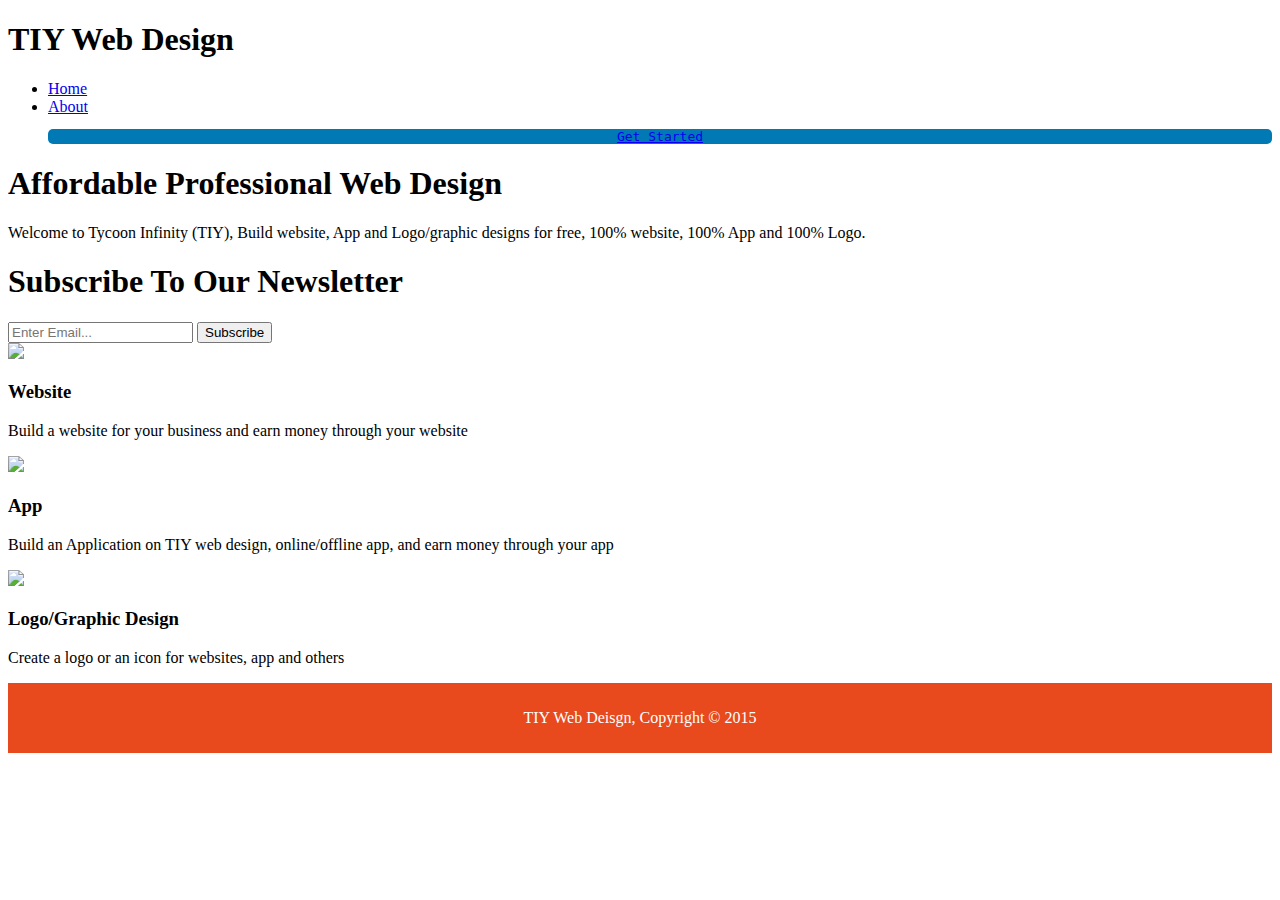
==== index.html @ d78231e3 "Add files via upload" ====
<!DOCTYPE html>
<html>
  <head>
    <meta charset="UTF-8"><meta http-equiv="X-UA-Compatible" content="IE=edge"><meta name="viewport" content="width=device-width, initial-scale=1.0,maximum-scale=1.0, minimum-scale=1.0">
    <meta name="description" content="Affordable and professional web design">
	  <meta name="keywords" content="web design, affordable web design, professional web design">
  	<meta name="author" content="Brad Traversy">
  	<meta name="robots" content="index, follow, max-image-preview:large, max-snippet:-1, max-video-preview:-1"><meta name="google-site-verification" content="google4529c80fe439d379.html">
    <title>TIY Web Deisgn | Welcome</title>
    <link rel="stylesheet" href="./css/style.css">
    <link rel="icon" href="img/logo_css.png">
  </head>
  <body>
    <header>
      <div class="container">
        <div id="branding">
          <h1><span class="highlight">TIY</span> Web Design</h1>
        </div>
        <nav>
          <ul>
            <li class="current"><a href="index.html">Home</a></li>
            <li><a href="about.html">About</a></li>
            <p style="margin-bottom:10px;text-align:center; background:#0079b5;font-family:monospace;border-radius:5px;"><a href="services.html">Get Started</a><p>
          </ul>
        </nav>
      </div>
    </header>

    <section id="showcase">
      <div class="container">
        <h1>Affordable Professional Web Design</h1>
        <p>Welcome to Tycoon Infinity (TIY), Build website, App and Logo/graphic designs for free, 100% website, 100% App and 100% Logo.</p>
      </div>
    </section>

    <section id="newsletter">
      <div class="container">
        <h1>Subscribe To Our Newsletter</h1>
        <form>
          <input type="email" placeholder="Enter Email..." required>
          <button type="submit" class="button_1">Subscribe</button>
        </form>
      </div>
    </section>

    <section id="boxes">
      <div class="container">
        <div class="box">
          <img src="./img/logo_html.png">
          <h3>Website</h3>
          <p>Build a website for your business and earn money through your website</p>
        </div>
        <div class="box">
          <img src="./img/logo_css.png">
          <h3>App</h3>
          <p>Build an Application on TIY web design, online/offline app, and earn money through your app</p>
        </div>
        <div class="box">
          <img src="./img/logo_brush.png">
          <h3>Logo/Graphic Design</h3>
          <p>Create a logo or an icon for websites, app and others</p>
        </div>
      </div>
    </section>

    <footer style="padding:10px;
  margin-top:10px;
  color:#ffffff;
  background-color:#e8491d;
  text-align: center;">
       
      <p>TIY Web Deisgn, Copyright &copy; 2015</p>
    </footer>
  </body>
</html>
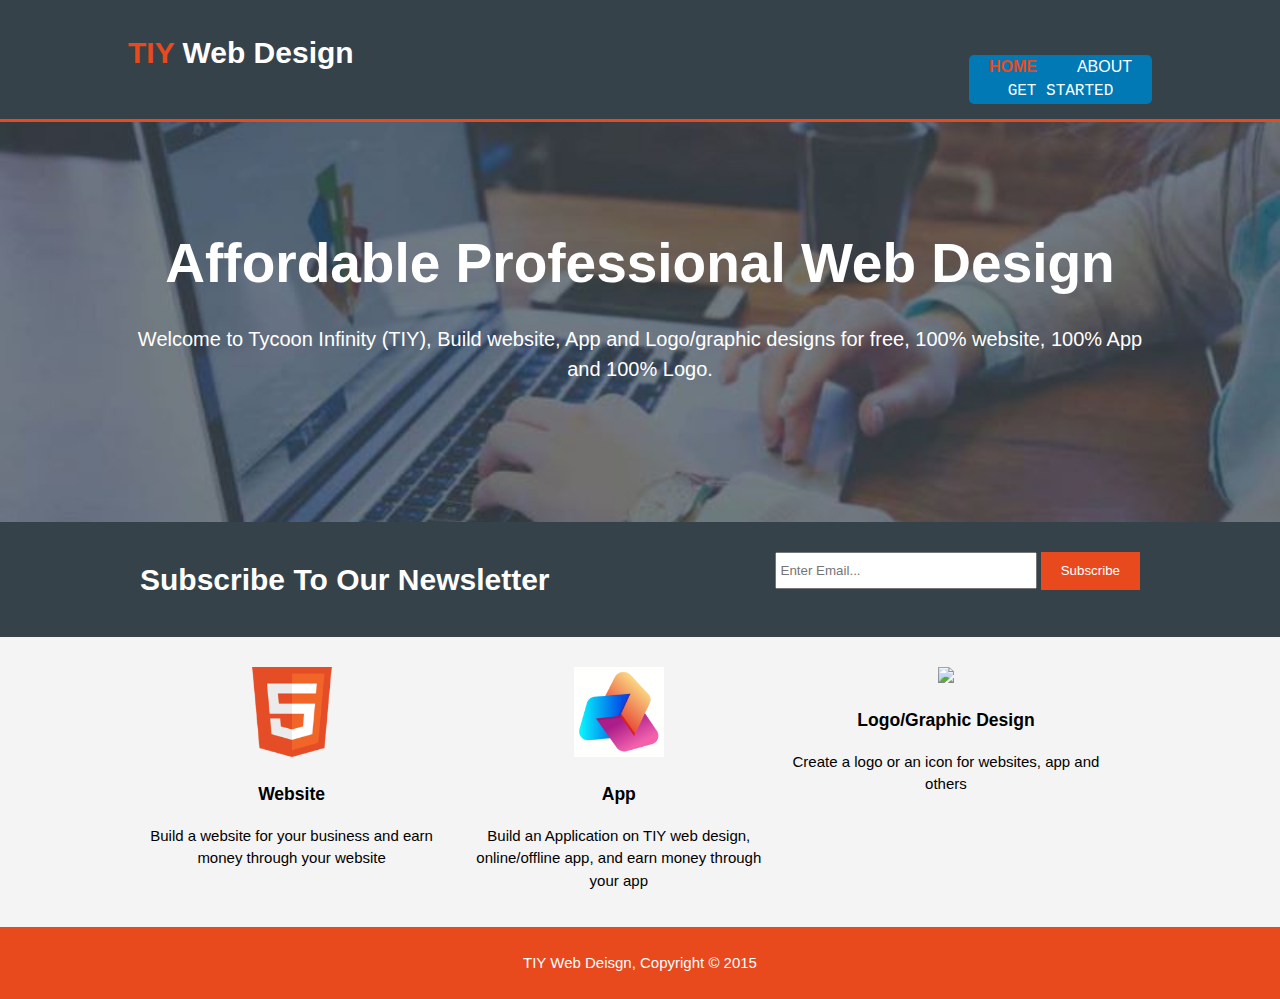
==== commit 5b5ec4b1: "Add files via upload" ====
--- a/index.html
+++ b/index.html
@@ -7,8 +7,8 @@
   	<meta name="author" content="Brad Traversy">
   	<meta name="robots" content="index, follow, max-image-preview:large, max-snippet:-1, max-video-preview:-1"><meta name="google-site-verification" content="google4529c80fe439d379.html">
     <title>TIY Web Deisgn | Welcome</title>
-    <link rel="stylesheet" href="./css/style.css">
-    <link rel="icon" href="img/logo_css.png">
+    <link rel="stylesheet" href="style.css">
+    <link rel="icon" href="logo_css.png">
   </head>
   <body>
     <header>
@@ -46,12 +46,12 @@
     <section id="boxes">
       <div class="container">
         <div class="box">
-          <img src="./img/logo_html.png">
+          <img src="logo_html.png">
           <h3>Website</h3>
           <p>Build a website for your business and earn money through your website</p>
         </div>
         <div class="box">
-          <img src="./img/logo_css.png">
+          <img src="logo_css.png">
           <h3>App</h3>
           <p>Build an Application on TIY web design, online/offline app, and earn money through your app</p>
         </div>
--- a/style.css
+++ b/style.css
@@ -0,0 +1,210 @@
+body{
+  font: 15px/1.5 Arial, Helvetica,sans-serif;
+  padding:0;
+  margin:0;
+  background-color:#f4f4f4;
+}
+
+/* Global */
+.container{
+  width:80%;
+  margin:auto;
+  overflow:hidden;
+}
+
+ul{
+  margin:0;
+  padding:0;
+}
+
+.button_1{
+  height:38px;
+  background:#e8491d;
+  border:0;
+  padding-left: 20px;
+  padding-right:20px;
+  color:#ffffff;
+}
+
+.dark{
+  padding:15px;
+  background:#35424a;
+  color:#ffffff;
+  margin-top:10px;
+  margin-bottom:10px;
+}
+
+/* Header **/
+header{
+  background:#35424a;
+  color:#ffffff;
+  padding-top:30px;
+  min-height:70px;
+  border-bottom:#e8491d 3px solid;
+}
+
+header a{
+  color:#ffffff;
+  text-decoration:none;
+  text-transform: uppercase;
+  font-size:16px;
+}
+
+header li{
+  float:left;
+  display:inline;
+  padding: 0 20px 0 20px;
+}
+
+header #branding{
+  float:left;
+}
+
+header #branding h1{
+  margin:0;
+}
+
+header nav{
+  float:right;
+  margin-top:10px;
+}
+
+header .highlight, header .current a{
+  color:#e8491d;
+  font-weight:bold;
+}
+
+header a:hover{
+  color:#cccccc;
+  font-weight:bold;
+}
+
+/* Showcase */
+#showcase{
+  min-height:400px;
+  background:url('showcase.jpg') no-repeat;
+  background-position: center;
+  background-size: cover;
+  text-align:center;
+  color:#ffffff;
+}
+
+#showcase h1{
+  margin-top:100px;
+  font-size:55px;
+  margin-bottom:10px;
+}
+
+#showcase p{
+  font-size:20px;
+}
+
+/* Newsletter */
+#newsletter{
+  padding:15px;
+  color:#ffffff;
+  background:#35424a
+}
+
+#newsletter h1{
+  float:left;
+}
+
+#newsletter form {
+  float:right;
+  margin-top:15px;
+}
+
+#newsletter input[type="email"]{
+  padding:4px;
+  height:25px;
+  width:250px;
+}
+
+/* Boxes */
+#boxes{
+  margin-top:20px;
+}
+
+#boxes .box{
+  float:left;
+  text-align: center;
+  width:30%;
+  padding:10px;
+}
+
+#boxes .box img{
+  width:90px;
+}
+
+/* Sidebar */
+aside#sidebar{
+  float:right;
+  width:30%;
+  margin-top:10px;
+}
+
+aside#sidebar .quote input, aside#sidebar .quote textarea{
+  width:90%;
+  padding:5px;
+}
+
+/* Main-col */
+article#main-col{
+  float:left;
+  width:65%;
+}
+
+/* Services */
+ul#services li{
+  list-style: none;
+  padding:20px;
+  border: #cccccc solid 1px;
+  margin-bottom:5px;
+  background:#e6e6e6;
+}
+
+#footer{
+  position:fixed;
+  bottom:0%;
+  height:14%;
+  width:100%;
+  left:0%;
+  color:#ffffff;
+  background-color:#e8491d;
+  text-align: center;
+}
+
+/* Media Queries */
+@media(max-width: 768px){
+  header #branding,
+  header nav,
+  header nav li,
+  #newsletter h1,
+  #newsletter form,
+  #boxes .box,
+  article#main-col,
+  aside#sidebar{
+    float:none;
+    text-align:center;
+    width:100%;
+  }
+
+  header{
+    padding-bottom:20px;
+  }
+
+  #showcase h1{
+    margin-top:40px;
+  }
+
+  #newsletter button, .quote button{
+    display:block;
+    width:100%;
+  }
+
+  #newsletter form input[type="email"], .quote input, .quote textarea{
+    width:100%;
+    margin-bottom:5px;
+  }
+}
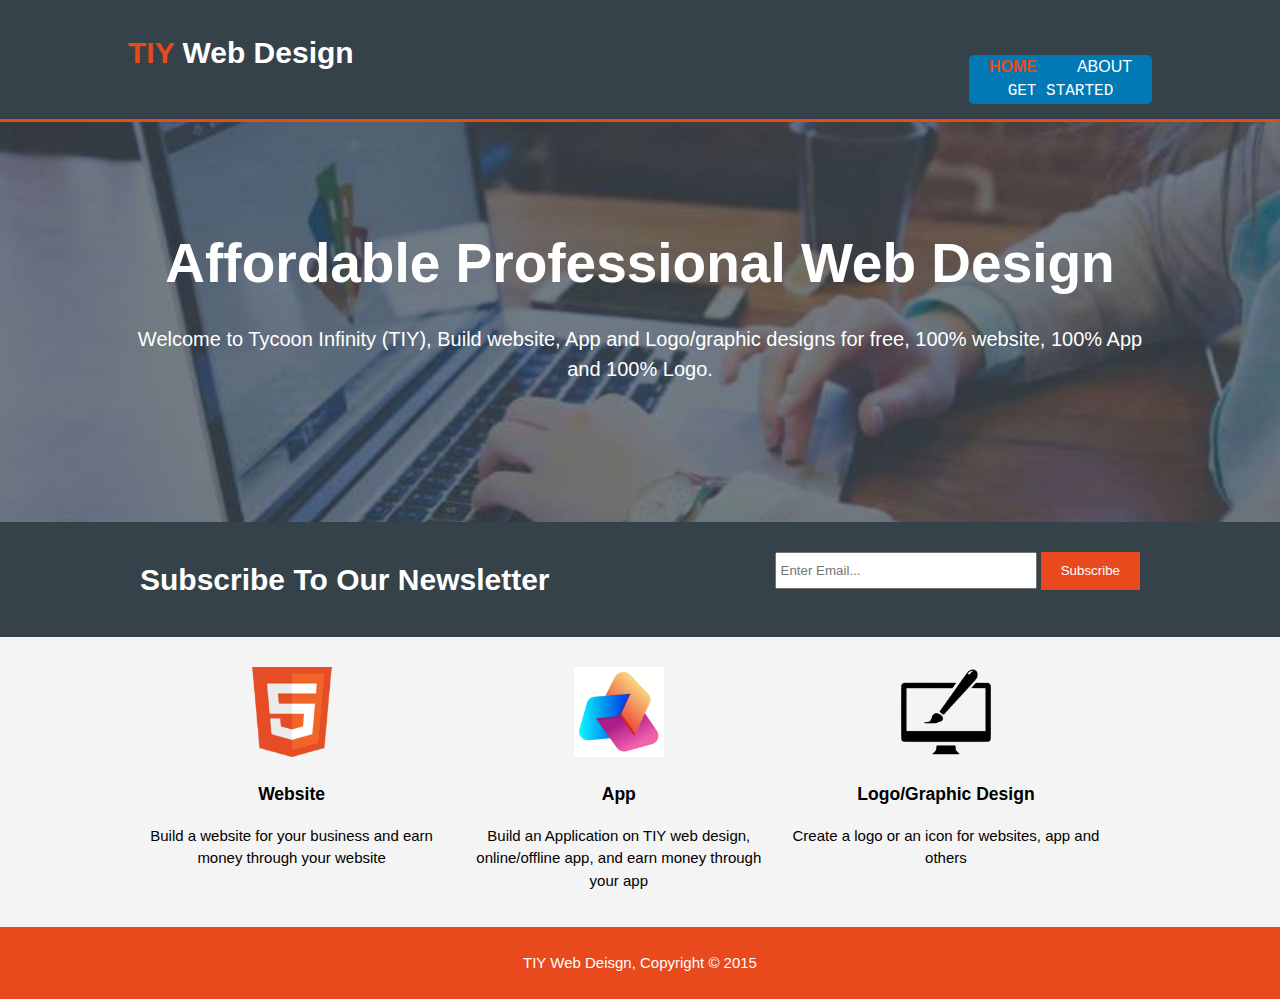
==== commit dc96bc3b: "Add files via upload" ====
--- a/index.html
+++ b/index.html
@@ -56,7 +56,7 @@
           <p>Build an Application on TIY web design, online/offline app, and earn money through your app</p>
         </div>
         <div class="box">
-          <img src="./img/logo_brush.png">
+          <img src="logo_brush.png">
           <h3>Logo/Graphic Design</h3>
           <p>Create a logo or an icon for websites, app and others</p>
         </div>
--- a/style.css
+++ b/style.css
@@ -167,7 +167,7 @@
 #footer{
   position:fixed;
   bottom:0%;
-  height:14%;
+  height:22%;
   width:100%;
   left:0%;
   color:#ffffff;
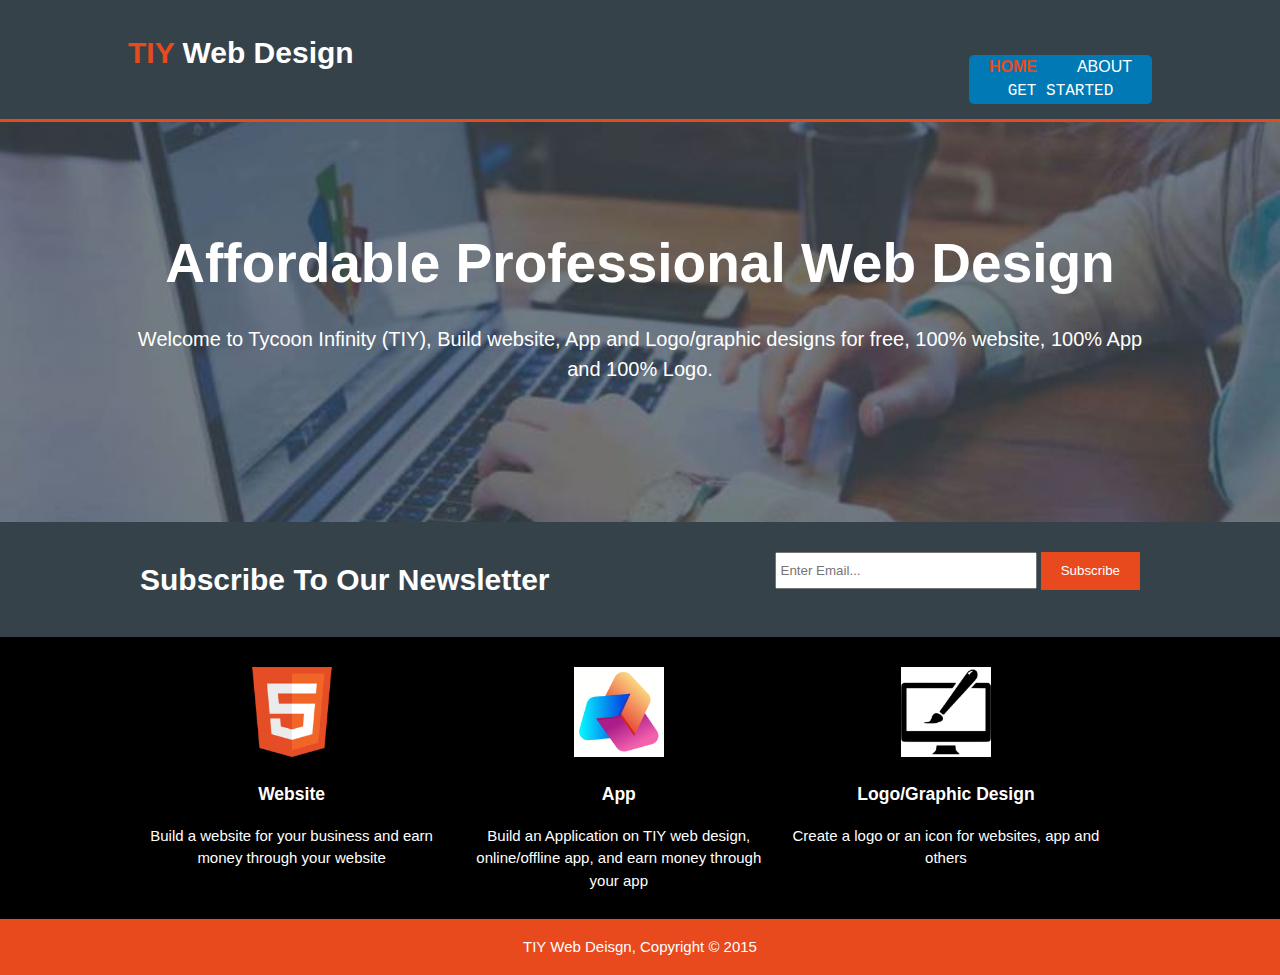
==== commit 8e4bd02f: "Add files via upload" ====
--- a/index.html
+++ b/index.html
@@ -10,7 +10,7 @@
     <link rel="stylesheet" href="style.css">
     <link rel="icon" href="logo_css.png">
   </head>
-  <body>
+  <body style="background:black;color:white;">
     <header>
       <div class="container">
         <div id="branding">
@@ -56,15 +56,15 @@
           <p>Build an Application on TIY web design, online/offline app, and earn money through your app</p>
         </div>
         <div class="box">
-          <img src="logo_brush.png">
+          <img src="logo_brush.png"style="background:white;">
           <h3>Logo/Graphic Design</h3>
           <p>Create a logo or an icon for websites, app and others</p>
         </div>
       </div>
     </section>
 
-    <footer style="padding:10px;
-  margin-top:10px;
+    <footer style="padding:2px;
+  margin-top:2px;
   color:#ffffff;
   background-color:#e8491d;
   text-align: center;">
--- a/style.css
+++ b/style.css
@@ -2,7 +2,7 @@
   font: 15px/1.5 Arial, Helvetica,sans-serif;
   padding:0;
   margin:0;
-  background-color:#f4f4f4;
+  background-color:#000000;
 }
 
 /* Global */
